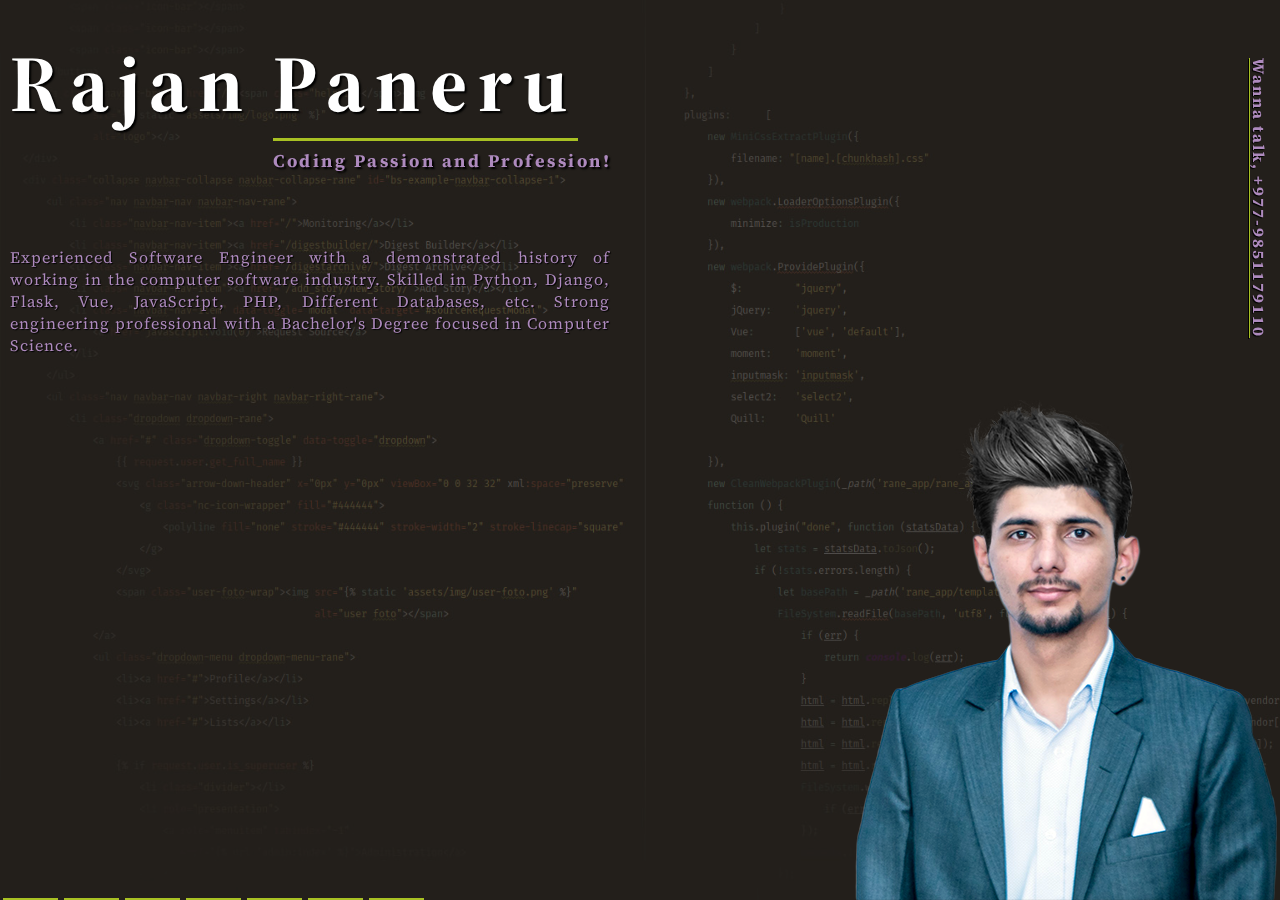
==== index.html @ 3ed590c5 "Fix the a target with email" ====
<!doctype html>
<html lang="en">
<head>
    <meta charset="UTF-8">
    <meta name="viewport"
          content="width=device-width, user-scalable=no, initial-scale=1.0, maximum-scale=1.0, minimum-scale=1.0">
    <meta http-equiv="X-UA-Compatible" content="ie=edge">
    <meta charset="utf-8">
    <meta name="keywords"
          content="Rajan, Paneru, paneru.rajan, rajanpaneru, rajanpaneru.com.np, panerurajan, paneru-rajan, python programmer, javascript programmer"/>
    <meta name="description"
          content="Experienced Software Engineer with a demonstrated history of working in the computer software industry. Skilled in Python, Django, Flask, Vue, JavaScript, PHP, Different Databases, etc. Strong engineering professional with a Bachelor's Degree focused in Computer Science."/>
    <meta name="author" content="Rajan Paneru">

    <meta itemprop="name" content="Rajan Paneru - Experienced Programmer"/>
    <meta itemprop="description"
          content="Experienced Software Engineer with a demonstrated history of working in the computer software industry. Skilled in Python, Django, Flask, Vue, JavaScript, PHP, Different Databases, etc. Strong engineering professional with a Bachelor's Degree focused in Computer Science."/>
    <meta itemprop="image" content="http://www.gravatar.com/avatar/74946eabd27b49d6efc623e4a454bd1f?s=512"/>

    <meta property="og:title" content="Rajan Paneru - Experienced Programmer"/>
    <meta property="og:description"
          content="Experienced Software Engineer with a demonstrated history of working in the computer software industry. Skilled in Python, Django, Flask, Vue, JavaScript, PHP, Different Databases, etc. Strong engineering professional with a Bachelor's Degree focused in Computer Science."/>
    <meta property="og:image" content="http://www.gravatar.com/avatar/74946eabd27b49d6efc623e4a454bd1f?s=512"/>

    <meta name="twitter:title" content="Rajan Paneru - Experienced Programmer">
    <meta name="twitter:description"
          content="Experienced Software Engineer with a demonstrated history of working in the computer software industry. Skilled in Python, Django, Flask, Vue, JavaScript, PHP, Different Databases, etc. Strong engineering professional with a Bachelor's Degree focused in Computer Science.">
    <meta name="twitter:image" content="http://www.gravatar.com/avatar/74946eabd27b49d6efc623e4a454bd1f?s=512">

    <link rel="shortlink" href="http://www.rajanpaneru.com.np"/>
    <link rel="canonical" href="http://www.rajanpaneru.com.np"/>
    <title>Rajan Paneru | Programmer | Python | JavaScript</title>
    <link rel="stylesheet" href="https://use.fontawesome.com/releases/v5.3.1/css/all.css"
          integrity="sha384-mzrmE5qonljUremFsqc01SB46JvROS7bZs3IO2EmfFsd15uHvIt+Y8vEf7N7fWAU" crossorigin="anonymous">
    <link rel="stylesheet" href="css/style.css">
</head>
<body>
<div class="main overlay">
    <div class="container background">
        <div class="top">
            <div class="content">
                <div class="left">
                    <div class="intro">
                        <div class="name name-on-left">
                            <div class="first-name">
                                Rajan
                            </div>
                            <div class="last-name">
                                <span class="name-border">Paneru</span>
                                <div class="quote">Coding Passion and Profession!</div>
                            </div>
                        </div>
                        <div class="name-on-center">
                            <div class="full-name"><span class="name-border">Rajan Paneru</span></div>
                            <div class="quote">Coding Passion and Profession!</div>
                        </div>
                    </div>
                    <div class="description">
                        <h3>Experienced Software Engineer with a demonstrated history of working in the computer
                            software industry. Skilled in Python, Django, Flask, Vue, JavaScript, PHP, Different
                            Databases, etc. Strong engineering professional with a Bachelor's Degree focused in Computer
                            Science.</h3>
                    </div>
                </div>
                <div class="right">
                    <a class="call-me" href="tel:+977-9851179110">Wanna talk, +977-9851179110</a>
                </div>
            </div>
        </div>
        <div class="bottom">
            <div class="content">
                <div class="left">
                    <div class="icons">
                        <a href="https://github.com/paneru-rajan" target="_blank">
                            <i class="fab fa-github"></i>
                        </a>
                        <a href="mailto:paneru.rajan@gmail.com">
                            <i class="fas fa-envelope"></i></a>
                        <a href="https://www.linkedin.com/in/paneru-rajan/" target="_blank">
                            <i class="fab fa-linkedin"></i></a>
                        <a href="https://stackoverflow.com/users/2994954/rajan" target="_blank">
                            <i class="fab fa-stack-overflow"></i></a>
                        <a href="tel:+977-9851179110">
                            <i class="fas fa-mobile"></i></a>
                        <a href="https://goo.gl/p3hmYf" target="_blank">
                            <i class="fas fa-file-pdf"></i></a>
                        <a href="http://rajanpaneru.com.np" target="_blank">
                            <i class="fas fa-globe"></i>
                        </a>
                    </div>
                </div>
                <div class="right">
                    <div class="pic">
                        <img src="img/rajan-paneru.png" alt="Rajan Paneru">
                    </div>
                </div>
            </div>
        </div>
    </div>
    <div class="really">
        <h1>Rajan Paneru</h1>
        <h6>+977-9851179110</h6>
    </div>
</div>
</body>
</html>
---- css/style.css ----
@import url('https://fonts.googleapis.com/css?family=Source+Serif+Pro');
body {
    margin: 0;
    padding: 0;
    color: white;
    background-color: #23201c;
    font-family: 'Source Serif Pro', serif;

}

body {
    height: 100vh;
    background: url("../img/code-background.jpg") fixed;
    background-size: cover;
}

.overlay {
    position: fixed;
    width: 100vw;
    height: 100vh;
    background-color: #23201cc2;
}

.container {
    display: flex;
    flex-direction: column;
    height: 100vh;
    justify-content: space-between;
}

.content {
    display: flex;
    justify-content: space-between;

}

.top .content {
    height: calc(100vh - 500px);
    min-height: 150px;
    align-items: center;
    padding: 0 10px;
}
.top .right{
    align-self: center;
    width: 22px;
}
.bottom .content {
    height:500px;
    align-items: flex-end;
}

.top .left {
    height: 100%;
    display: flex;
    flex-direction: column;
    justify-content: space-around;
}

.description {
    align-self: self-start;
}

.description h3 {
    font-size: 16px;
    color: #AE8ABE;
    font-weight: normal;
    letter-spacing: 1px;
    text-shadow: 1px 1px 1px #000000;
    text-align: justify;
    max-width: 600px;
}

.pic img {
    display: block;
}

.call-me {
    color: #AE8ABE;
    letter-spacing: 2px;
    text-orientation: mixed;
    font-weight: bold;
    writing-mode: vertical-rl;
    text-decoration-color: #A8C023;
    text-shadow: 1px 1px 1px #000000;
}

::selection {
    background: #A8C023;
    color: #fff;
}

.name, .full-name {
    font-weight: bold;
    letter-spacing: 10px;
    text-shadow: 2px 2px 2px #000000;
}

.name {
    display: flex;
    font-size: 80px;
}

.first-name {
    margin-right: 20px;
}

.name-border {
    border-bottom: 3px solid #A8C023;
}

.quote {
    font-size: 18px;
    margin-top: 10px;
    color: #AE8ABE;
    font-weight: bold;
    letter-spacing: 2.5px;
    text-shadow: 2px 2px 2px #000000;
}

.icons {
    display: flex;
    background-color: #23201ca6;
}

.icons a {
    width: 35px;
    text-align: center;
    margin: 0 3px;
    padding: 10px;
    border-bottom: 2px solid #A8C023;
    text-decoration: none;
    color: #AE8ABE;
    font-size: 30px;
    line-height: 29px;
}

.icons a:hover {
    color: #A8C023;
    border-color: #AE8ABE;
    -webkit-transition: color 500ms ease-out;
    -moz-transition: color 500ms ease-out;
    -o-transition: color 500ms ease-out;
    transition: color 500ms ease-out;
}

.name-on-center {
    display: none;
    text-align: center;
}

.really {
    display: none;
    text-align: center;
    color: #A8C023;
}

@media only screen and (max-width: 850px) {
    .bottom .content {
        flex-direction: column-reverse;
        align-items: center;
    }

    .bottom .right {
        position: absolute;
    }

    .bottom .left {
        z-index: 2;
    }

    .call-me {
        display: none;
    }

    .first-name {
        margin-right: 10px;
    }

    .full-name {
        font-size: 55px;
    }

    .name-on-left {
        display: none;
    }

    .name-on-center {
        display: block;
    }

    .top .left {
        margin: auto;
    }
}

@media only screen and (max-height: 800px) {
    .call-me {
        display: none;
    }

    .pic img, .bottom .content{
        height: 400px;
    }

    .top .content {
        height: calc(100vh - 400px);
    }
}

@media only screen and (max-width: 500px) {
    .full-name {
        font-size: 40px;
    }

    .icons a {
        font-size: 25px;
    }
}

@media only screen and (max-width: 420px) {
    .full-name {
        font-size: 30px;
    }
    .icons a {
        margin: 0;
        padding: 5px 3px;
    }
}
@media only screen and (max-width: 325px) {
    .description{
        display: none;
    }
}

@media only screen and (max-height: 750px) {
    .pic img, .bottom .content{
        height: 300px;
    }

    .top .content {
        height: calc(100vh - 300px);
    }
    .name, .full-name{
        font-size: 40px;
    }
}

@media only screen and (max-height: 600px) {
    .pic img, .bottom .content{
        height: 150px;
    }

    .top .content {
        height: calc(100vh - 150px);
    }

}

@media only screen and (max-height: 335px) {
    .description{
        display: none;
    }
    .pic img, .bottom .content{
        height: 100px;
    }

    .top .content {
        height: calc(100vh - 100px);
    }
}

@media only screen  and (max-width: 285px),  only screen and (max-height: 260px){
    .container{
        display: none;
    }
    .really{
        display: block;
    }
}
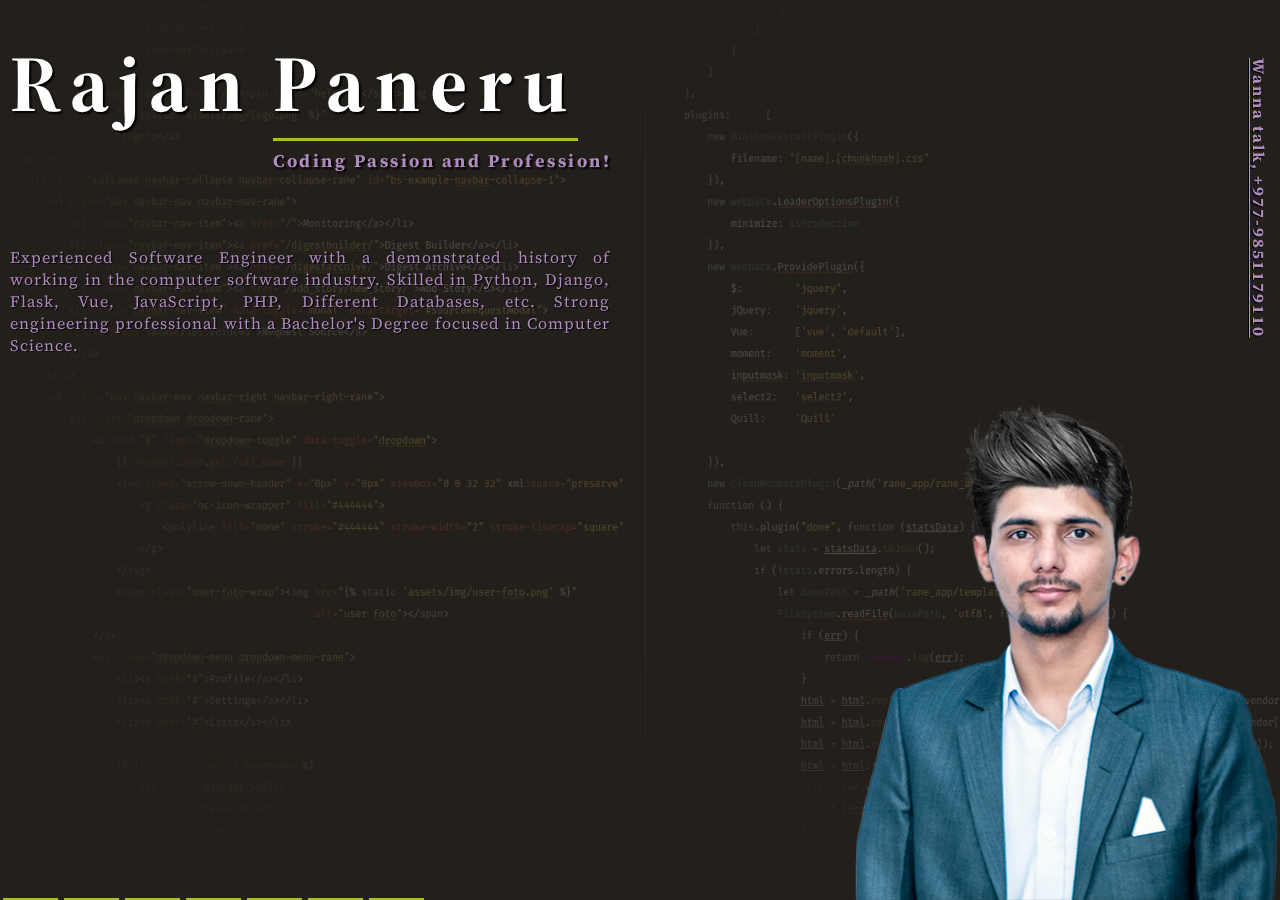
==== commit 404ee4e4: "Update index.html" ====
--- a/index.html
+++ b/index.html
@@ -9,22 +9,22 @@
     <meta name="keywords"
           content="Rajan, Paneru, paneru.rajan, rajanpaneru, rajanpaneru.com.np, panerurajan, paneru-rajan, python programmer, javascript programmer"/>
     <meta name="description"
-          content="Experienced Software Engineer with a demonstrated history of working in the computer software industry. Skilled in Python, Django, Flask, Vue, JavaScript, PHP, Different Databases, etc. Strong engineering professional with a Bachelor's Degree focused in Computer Science."/>
+          content="Rajan Paneru - Experienced Software Engineer with a demonstrated history of working in the computer software industry. Skilled in Python, Django, Flask, Vue, JavaScript, PHP, Different Databases, etc. Strong engineering professional with a Bachelor's Degree focused in Computer Science."/>
     <meta name="author" content="Rajan Paneru">
 
     <meta itemprop="name" content="Rajan Paneru - Experienced Programmer"/>
     <meta itemprop="description"
-          content="Experienced Software Engineer with a demonstrated history of working in the computer software industry. Skilled in Python, Django, Flask, Vue, JavaScript, PHP, Different Databases, etc. Strong engineering professional with a Bachelor's Degree focused in Computer Science."/>
+          content="Rajan Paneru - Experienced Software Engineer with a demonstrated history of working in the computer software industry. Skilled in Python, Django, Flask, Vue, JavaScript, PHP, Different Databases, etc. Strong engineering professional with a Bachelor's Degree focused in Computer Science."/>
     <meta itemprop="image" content="http://www.gravatar.com/avatar/74946eabd27b49d6efc623e4a454bd1f?s=512"/>
 
     <meta property="og:title" content="Rajan Paneru - Experienced Programmer"/>
     <meta property="og:description"
-          content="Experienced Software Engineer with a demonstrated history of working in the computer software industry. Skilled in Python, Django, Flask, Vue, JavaScript, PHP, Different Databases, etc. Strong engineering professional with a Bachelor's Degree focused in Computer Science."/>
+          content="Rajan Paneru - Experienced Software Engineer with a demonstrated history of working in the computer software industry. Skilled in Python, Django, Flask, Vue, JavaScript, PHP, Different Databases, etc. Strong engineering professional with a Bachelor's Degree focused in Computer Science."/>
     <meta property="og:image" content="http://www.gravatar.com/avatar/74946eabd27b49d6efc623e4a454bd1f?s=512"/>
 
     <meta name="twitter:title" content="Rajan Paneru - Experienced Programmer">
     <meta name="twitter:description"
-          content="Experienced Software Engineer with a demonstrated history of working in the computer software industry. Skilled in Python, Django, Flask, Vue, JavaScript, PHP, Different Databases, etc. Strong engineering professional with a Bachelor's Degree focused in Computer Science.">
+          content="Rajan Paneru - Experienced Software Engineer with a demonstrated history of working in the computer software industry. Skilled in Python, Django, Flask, Vue, JavaScript, PHP, Different Databases, etc. Strong engineering professional with a Bachelor's Degree focused in Computer Science.">
     <meta name="twitter:image" content="http://www.gravatar.com/avatar/74946eabd27b49d6efc623e4a454bd1f?s=512">
 
     <link rel="shortlink" href="http://www.rajanpaneru.com.np"/>
@@ -103,4 +103,4 @@
     </div>
 </div>
 </body>
-</html>+</html>
--- a/css/style.css
+++ b/css/style.css
@@ -2,18 +2,26 @@
 body {
     margin: 0;
     padding: 0;
-    color: white;
+    color: #ffffff;
     background-color: #23201c;
     font-family: 'Source Serif Pro', serif;
-
-}
-
-body {
     height: 100vh;
-    background: url("../img/code-background.jpg") fixed;
-    background-size: cover;
-}
-
+}
+body:before {
+  content: "";
+  display: block;
+  position: fixed;
+  left: 0;
+  top: 0;
+  width: 100%;
+  height: 100%;
+  z-index: -10;
+  background: url("../img/code-background.jpg") no-repeat left center;
+  -webkit-background-size: cover;
+  -moz-background-size: cover;
+  -o-background-size: cover;
+  background-size: cover;
+}
 .overlay {
     position: fixed;
     width: 100vw;
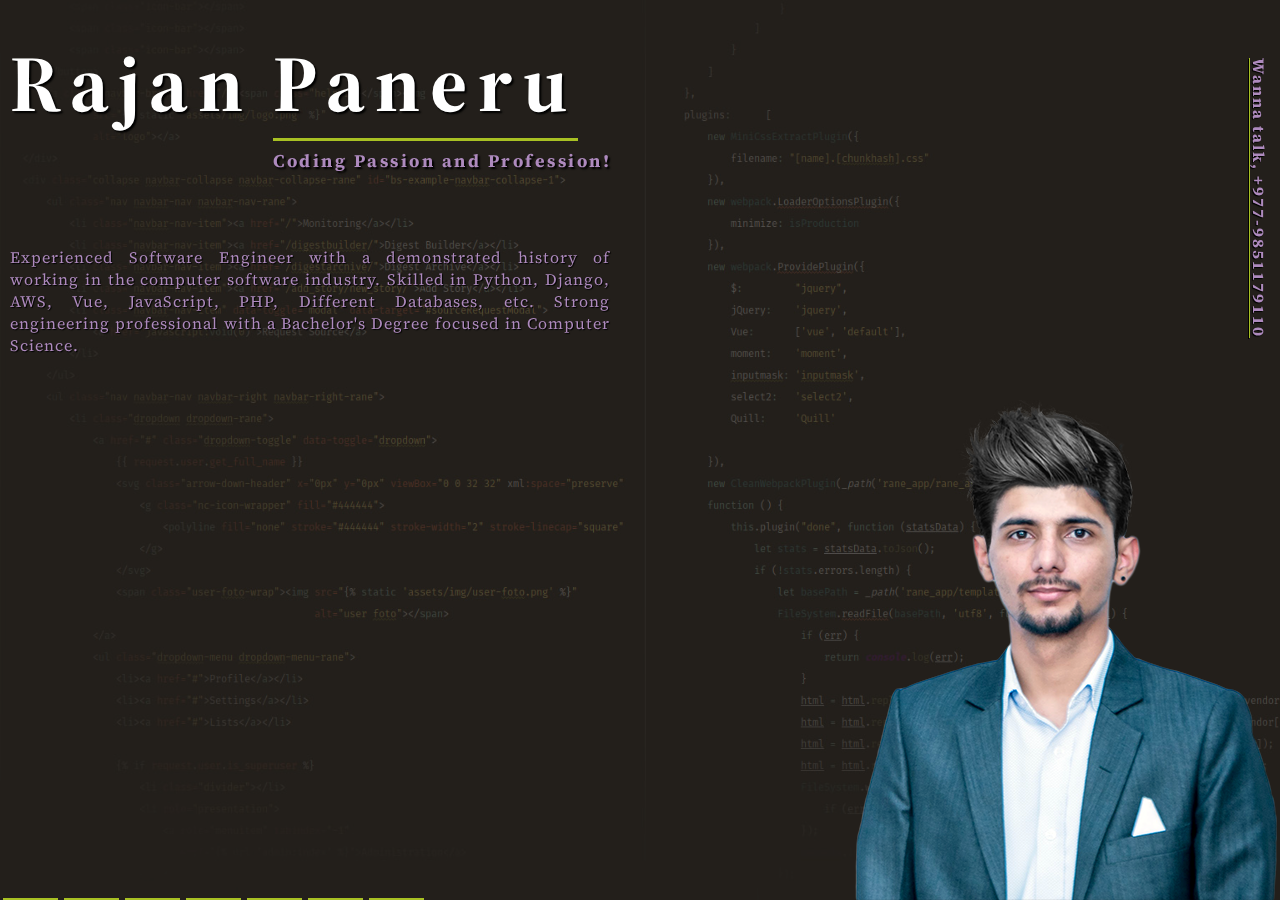
==== commit 3070ac69: "fix the link of resume" ====
--- a/index.html
+++ b/index.html
@@ -9,22 +9,22 @@
     <meta name="keywords"
           content="Rajan, Paneru, paneru.rajan, rajanpaneru, rajanpaneru.com.np, panerurajan, paneru-rajan, python programmer, javascript programmer"/>
     <meta name="description"
-          content="Rajan Paneru - Experienced Software Engineer with a demonstrated history of working in the computer software industry. Skilled in Python, Django, Flask, Vue, JavaScript, PHP, Different Databases, etc. Strong engineering professional with a Bachelor's Degree focused in Computer Science."/>
+          content="Rajan Paneru - Experienced Software Engineer with a demonstrated history of working in the computer software industry. Skilled in Python, Django, AWS, Vue, JavaScript, PHP, Different Databases, etc. Strong engineering professional with a Bachelor's Degree focused in Computer Science."/>
     <meta name="author" content="Rajan Paneru">
 
     <meta itemprop="name" content="Rajan Paneru - Experienced Programmer"/>
     <meta itemprop="description"
-          content="Rajan Paneru - Experienced Software Engineer with a demonstrated history of working in the computer software industry. Skilled in Python, Django, Flask, Vue, JavaScript, PHP, Different Databases, etc. Strong engineering professional with a Bachelor's Degree focused in Computer Science."/>
+          content="Rajan Paneru - Experienced Software Engineer with a demonstrated history of working in the computer software industry. Skilled in Python, Django, AWS, Vue, JavaScript, PHP, Different Databases, etc. Strong engineering professional with a Bachelor's Degree focused in Computer Science."/>
     <meta itemprop="image" content="http://www.gravatar.com/avatar/74946eabd27b49d6efc623e4a454bd1f?s=512"/>
 
     <meta property="og:title" content="Rajan Paneru - Experienced Programmer"/>
     <meta property="og:description"
-          content="Rajan Paneru - Experienced Software Engineer with a demonstrated history of working in the computer software industry. Skilled in Python, Django, Flask, Vue, JavaScript, PHP, Different Databases, etc. Strong engineering professional with a Bachelor's Degree focused in Computer Science."/>
+          content="Rajan Paneru - Experienced Software Engineer with a demonstrated history of working in the computer software industry. Skilled in Python, Django, AWS, Vue, JavaScript, PHP, Different Databases, etc. Strong engineering professional with a Bachelor's Degree focused in Computer Science."/>
     <meta property="og:image" content="http://www.gravatar.com/avatar/74946eabd27b49d6efc623e4a454bd1f?s=512"/>
 
     <meta name="twitter:title" content="Rajan Paneru - Experienced Programmer">
     <meta name="twitter:description"
-          content="Rajan Paneru - Experienced Software Engineer with a demonstrated history of working in the computer software industry. Skilled in Python, Django, Flask, Vue, JavaScript, PHP, Different Databases, etc. Strong engineering professional with a Bachelor's Degree focused in Computer Science.">
+          content="Rajan Paneru - Experienced Software Engineer with a demonstrated history of working in the computer software industry. Skilled in Python, Django, AWS, Vue, JavaScript, PHP, Different Databases, etc. Strong engineering professional with a Bachelor's Degree focused in Computer Science.">
     <meta name="twitter:image" content="http://www.gravatar.com/avatar/74946eabd27b49d6efc623e4a454bd1f?s=512">
 
     <link rel="shortlink" href="http://www.rajanpaneru.com.np"/>
@@ -57,7 +57,7 @@
                     </div>
                     <div class="description">
                         <h3>Experienced Software Engineer with a demonstrated history of working in the computer
-                            software industry. Skilled in Python, Django, Flask, Vue, JavaScript, PHP, Different
+                            software industry. Skilled in Python, Django, AWS, Vue, JavaScript, PHP, Different
                             Databases, etc. Strong engineering professional with a Bachelor's Degree focused in Computer
                             Science.</h3>
                     </div>
@@ -82,7 +82,7 @@
                             <i class="fab fa-stack-overflow"></i></a>
                         <a href="tel:+977-9851179110">
                             <i class="fas fa-mobile"></i></a>
-                        <a href="https://goo.gl/p3hmYf" target="_blank">
+                        <a href="pdf/rajan_paneru_resume.pdf" target="_blank">
                             <i class="fas fa-file-pdf"></i></a>
                         <a href="http://rajanpaneru.com.np" target="_blank">
                             <i class="fas fa-globe"></i>
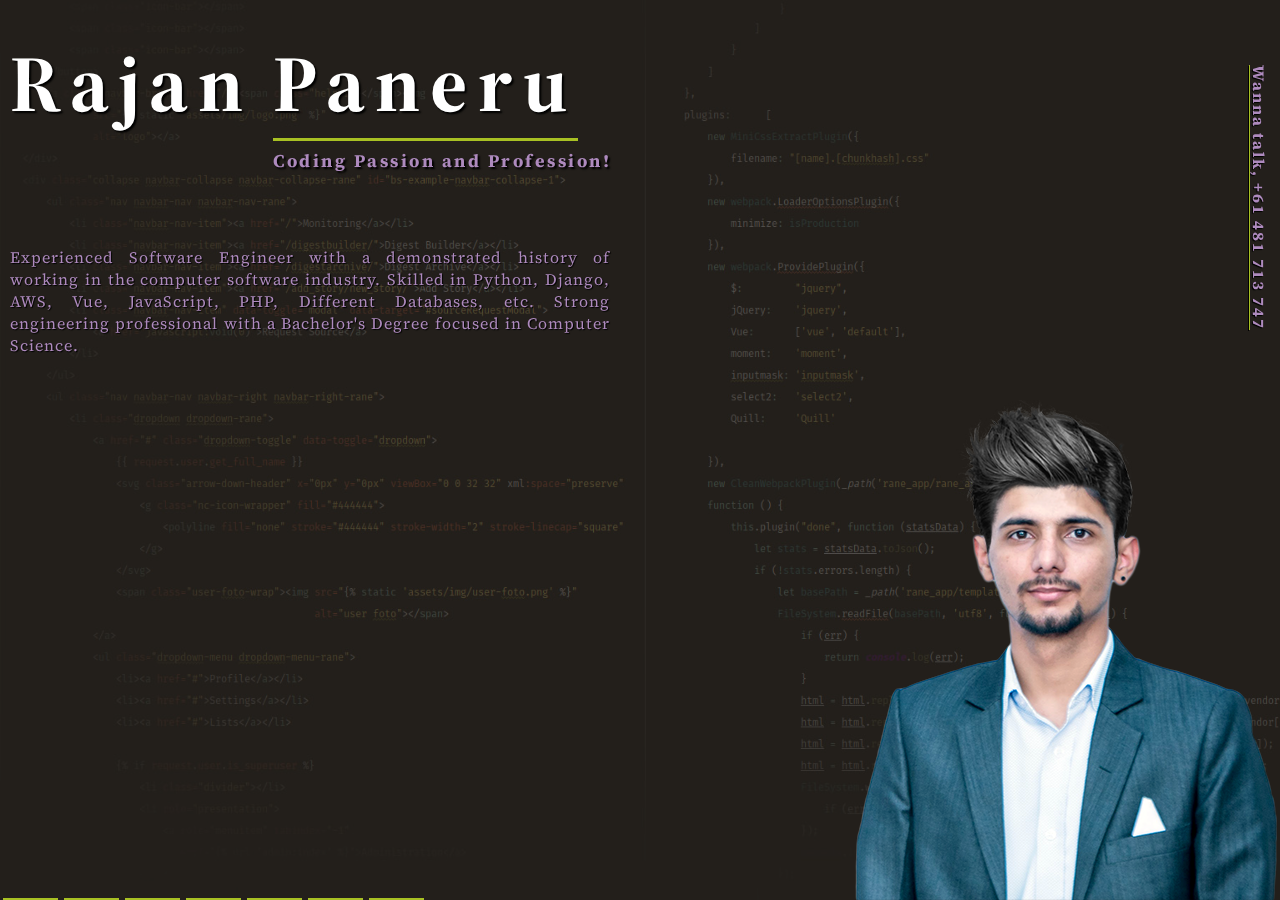
==== commit 896903aa: "Added new number" ====
--- a/index.html
+++ b/index.html
@@ -1,6 +1,9 @@
 <!doctype html>
 <html lang="en">
 <head>
+    <!-- Google Tag Manager -->
+    <script>(function(w,d,s,l,i){w[l]=w[l]||[];w[l].push({'gtm.start': new Date().getTime(),event:'gtm.js'});var f=d.getElementsByTagName(s)[0], j=d.createElement(s),dl=l!='dataLayer'?'&l='+l:'';j.async=true;j.src='https://www.googletagmanager.com/gtm.js?id='+i+dl;f.parentNode.insertBefore(j,f);})(window,document,'script','dataLayer','GTM-T2FHP55H');</script>
+    <!-- End Google Tag Manager -->
     <meta charset="UTF-8">
     <meta name="viewport"
           content="width=device-width, user-scalable=no, initial-scale=1.0, maximum-scale=1.0, minimum-scale=1.0">
@@ -35,6 +38,9 @@
     <link rel="stylesheet" href="css/style.css">
 </head>
 <body>
+<!-- Google Tag Manager (noscript) -->
+    <noscript><iframe src="https://www.googletagmanager.com/ns.html?id=GTM-T2FHP55H" height="0" width="0" style="display:none;visibility:hidden"></iframe></noscript>
+<!-- End Google Tag Manager (noscript) -->
 <div class="main overlay">
     <div class="container background">
         <div class="top">
@@ -63,7 +69,7 @@
                     </div>
                 </div>
                 <div class="right">
-                    <a class="call-me" href="tel:+977-9851179110">Wanna talk, +977-9851179110</a>
+                    <a class="call-me" href="tel:+61481713747">Wanna talk, +61 481 713 747</a>
                 </div>
             </div>
         </div>
@@ -80,7 +86,7 @@
                             <i class="fab fa-linkedin"></i></a>
                         <a href="https://stackoverflow.com/users/2994954/rajan" target="_blank">
                             <i class="fab fa-stack-overflow"></i></a>
-                        <a href="tel:+977-9851179110">
+                        <a href="tel:+61481713747">
                             <i class="fas fa-mobile"></i></a>
                         <a href="pdf/rajan_paneru_resume.pdf" target="_blank">
                             <i class="fas fa-file-pdf"></i></a>
@@ -99,7 +105,7 @@
     </div>
     <div class="really">
         <h1>Rajan Paneru</h1>
-        <h6>+977-9851179110</h6>
+        <h6>++61 481 713 747</h6>
     </div>
 </div>
 </body>
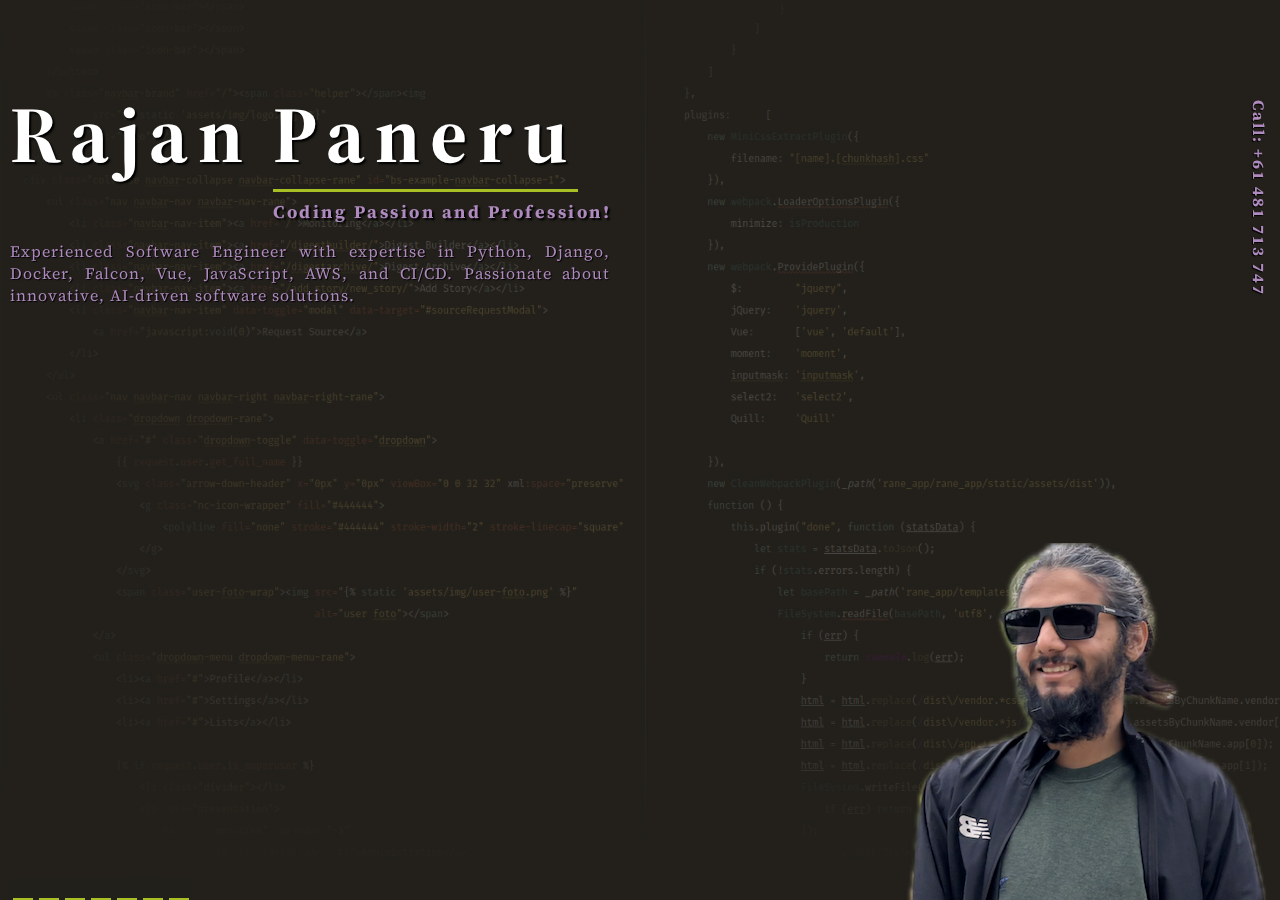
==== commit 75ec4384: "update code and img" ====
--- a/index.html
+++ b/index.html
@@ -2,55 +2,75 @@
 <html lang="en">
 <head>
     <!-- Google Tag Manager -->
-    <script>(function(w,d,s,l,i){w[l]=w[l]||[];w[l].push({'gtm.start': new Date().getTime(),event:'gtm.js'});var f=d.getElementsByTagName(s)[0], j=d.createElement(s),dl=l!='dataLayer'?'&l='+l:'';j.async=true;j.src='https://www.googletagmanager.com/gtm.js?id='+i+dl;f.parentNode.insertBefore(j,f);})(window,document,'script','dataLayer','GTM-T2FHP55H');</script>
+    <script>
+      (function (w, d, s, l, i) {
+        w[l] = w[l] || [];
+        w[l].push({ 'gtm.start': new Date().getTime(), event: 'gtm.js' });
+        var f = d.getElementsByTagName(s)[0],
+          j = d.createElement(s),
+          dl = (l !== 'dataLayer' ? '&l=' + l : '');
+        j.async = true;
+        j.src = 'https://www.googletagmanager.com/gtm.js?id=' + i + dl;
+        f.parentNode.insertBefore(j, f);
+      })(window, document, 'script', 'dataLayer', 'GTM-T2FHP55H');
+    </script>
     <!-- End Google Tag Manager -->
+
     <meta charset="UTF-8">
-    <meta name="viewport"
-          content="width=device-width, user-scalable=no, initial-scale=1.0, maximum-scale=1.0, minimum-scale=1.0">
-    <meta http-equiv="X-UA-Compatible" content="ie=edge">
-    <meta charset="utf-8">
+    <meta name="viewport" content="width=device-width, initial-scale=1.0">
+    <meta http-equiv="X-UA-Compatible" content="IE=edge">
+
     <meta name="keywords"
-          content="Rajan, Paneru, paneru.rajan, rajanpaneru, rajanpaneru.com.np, panerurajan, paneru-rajan, python programmer, javascript programmer"/>
+          content="Rajan Paneru, Software Engineer, Python, Django, Docker, Falcon, Vue, JavaScript, AWS, CI/CD, Full-Stack Developer">
     <meta name="description"
-          content="Rajan Paneru - Experienced Software Engineer with a demonstrated history of working in the computer software industry. Skilled in Python, Django, AWS, Vue, JavaScript, PHP, Different Databases, etc. Strong engineering professional with a Bachelor's Degree focused in Computer Science."/>
+          content="Rajan Paneru - Experienced Software Engineer skilled in Python, Django, Docker, Falcon, Vue, JavaScript, AWS, and CI/CD. Passionate about delivering innovative and AI-driven software solutions.">
     <meta name="author" content="Rajan Paneru">
 
-    <meta itemprop="name" content="Rajan Paneru - Experienced Programmer"/>
+    <!-- Schema.org markup for Google -->
+    <meta itemprop="name" content="Rajan Paneru - Experienced Software Engineer">
     <meta itemprop="description"
-          content="Rajan Paneru - Experienced Software Engineer with a demonstrated history of working in the computer software industry. Skilled in Python, Django, AWS, Vue, JavaScript, PHP, Different Databases, etc. Strong engineering professional with a Bachelor's Degree focused in Computer Science."/>
-    <meta itemprop="image" content="http://www.gravatar.com/avatar/74946eabd27b49d6efc623e4a454bd1f?s=512"/>
+          content="Rajan Paneru - Experienced Software Engineer skilled in Python, Django, Docker, Falcon, Vue, JavaScript, AWS, and CI/CD.">
+    <meta itemprop="image" content="https://www.gravatar.com/avatar/74946eabd27b49d6efc623e4a454bd1f?s=512">
 
-    <meta property="og:title" content="Rajan Paneru - Experienced Programmer"/>
+    <!-- Open Graph data -->
+    <meta property="og:title" content="Rajan Paneru - Experienced Software Engineer">
     <meta property="og:description"
-          content="Rajan Paneru - Experienced Software Engineer with a demonstrated history of working in the computer software industry. Skilled in Python, Django, AWS, Vue, JavaScript, PHP, Different Databases, etc. Strong engineering professional with a Bachelor's Degree focused in Computer Science."/>
-    <meta property="og:image" content="http://www.gravatar.com/avatar/74946eabd27b49d6efc623e4a454bd1f?s=512"/>
+          content="Rajan Paneru - Experienced Software Engineer skilled in Python, Django, Docker, Falcon, Vue, JavaScript, AWS, and CI/CD.">
+    <meta property="og:image" content="https://www.gravatar.com/avatar/74946eabd27b49d6efc623e4a454bd1f?s=512">
+    <meta property="og:url" content="https://rajanpaneru.com.np">
+    <meta property="og:type" content="website">
 
-    <meta name="twitter:title" content="Rajan Paneru - Experienced Programmer">
+    <!-- Twitter Card data -->
+    <meta name="twitter:card" content="summary_large_image">
+    <meta name="twitter:title" content="Rajan Paneru - Experienced Software Engineer">
     <meta name="twitter:description"
-          content="Rajan Paneru - Experienced Software Engineer with a demonstrated history of working in the computer software industry. Skilled in Python, Django, AWS, Vue, JavaScript, PHP, Different Databases, etc. Strong engineering professional with a Bachelor's Degree focused in Computer Science.">
-    <meta name="twitter:image" content="http://www.gravatar.com/avatar/74946eabd27b49d6efc623e4a454bd1f?s=512">
+          content="Rajan Paneru - Experienced Software Engineer skilled in Python, Django, Docker, Falcon, Vue, JavaScript, AWS, and CI/CD.">
+    <meta name="twitter:image" content="https://www.gravatar.com/avatar/74946eabd27b49d6efc623e4a454bd1f?s=512">
 
-    <link rel="shortlink" href="http://www.rajanpaneru.com.np"/>
-    <link rel="canonical" href="http://www.rajanpaneru.com.np"/>
-    <title>Rajan Paneru | Programmer | Python | JavaScript</title>
+    <link rel="canonical" href="https://rajanpaneru.com.np">
+    <link rel="shortcut icon" href="/favicon.ico" type="image/x-icon">
+
+    <title>Rajan Paneru | Experienced Software Engineer | Python | Docker | JavaScript</title>
     <link rel="stylesheet" href="https://use.fontawesome.com/releases/v5.3.1/css/all.css"
           integrity="sha384-mzrmE5qonljUremFsqc01SB46JvROS7bZs3IO2EmfFsd15uHvIt+Y8vEf7N7fWAU" crossorigin="anonymous">
     <link rel="stylesheet" href="css/style.css">
 </head>
 <body>
 <!-- Google Tag Manager (noscript) -->
-    <noscript><iframe src="https://www.googletagmanager.com/ns.html?id=GTM-T2FHP55H" height="0" width="0" style="display:none;visibility:hidden"></iframe></noscript>
+<noscript>
+    <iframe src="https://www.googletagmanager.com/ns.html?id=GTM-T2FHP55H" height="0" width="0"
+            style="display:none;visibility:hidden"></iframe>
+</noscript>
 <!-- End Google Tag Manager (noscript) -->
+
 <div class="main overlay">
     <div class="container background">
-        <div class="top">
+        <header class="top">
             <div class="content">
                 <div class="left">
                     <div class="intro">
                         <div class="name name-on-left">
-                            <div class="first-name">
-                                Rajan
-                            </div>
+                            <div class="first-name">Rajan</div>
                             <div class="last-name">
                                 <span class="name-border">Paneru</span>
                                 <div class="quote">Coding Passion and Profession!</div>
@@ -62,18 +82,16 @@
                         </div>
                     </div>
                     <div class="description">
-                        <h3>Experienced Software Engineer with a demonstrated history of working in the computer
-                            software industry. Skilled in Python, Django, AWS, Vue, JavaScript, PHP, Different
-                            Databases, etc. Strong engineering professional with a Bachelor's Degree focused in Computer
-                            Science.</h3>
+                        <h3>Experienced Software Engineer with expertise in Python, Django, Docker, Falcon, Vue,
+                            JavaScript, AWS, and CI/CD. Passionate about innovative, AI-driven software solutions.</h3>
                     </div>
                 </div>
                 <div class="right">
-                    <a class="call-me" href="tel:+61481713747">Wanna talk, +61 481 713 747</a>
+                    <a class="call-me" href="tel:+61481713747">Call: +61 481 713 747</a>
                 </div>
             </div>
-        </div>
-        <div class="bottom">
+        </header>
+        <main class="bottom">
             <div class="content">
                 <div class="left">
                     <div class="icons">
@@ -81,16 +99,21 @@
                             <i class="fab fa-github"></i>
                         </a>
                         <a href="mailto:paneru.rajan@gmail.com">
-                            <i class="fas fa-envelope"></i></a>
+                            <i class="fas fa-envelope"></i>
+                        </a>
                         <a href="https://www.linkedin.com/in/paneru-rajan/" target="_blank">
-                            <i class="fab fa-linkedin"></i></a>
+                            <i class="fab fa-linkedin"></i>
+                        </a>
                         <a href="https://stackoverflow.com/users/2994954/rajan" target="_blank">
-                            <i class="fab fa-stack-overflow"></i></a>
+                            <i class="fab fa-stack-overflow"></i>
+                        </a>
                         <a href="tel:+61481713747">
-                            <i class="fas fa-mobile"></i></a>
+                            <i class="fas fa-mobile"></i>
+                        </a>
                         <a href="pdf/rajan_paneru_resume.pdf" target="_blank">
-                            <i class="fas fa-file-pdf"></i></a>
-                        <a href="http://rajanpaneru.com.np" target="_blank">
+                            <i class="fas fa-file-pdf"></i>
+                        </a>
+                        <a href="https://rajanpaneru.com.np" target="_blank">
                             <i class="fas fa-globe"></i>
                         </a>
                     </div>
@@ -101,12 +124,12 @@
                     </div>
                 </div>
             </div>
-        </div>
+        </main>
     </div>
-    <div class="really">
+    <footer class="really">
         <h1>Rajan Paneru</h1>
-        <h6>++61 481 713 747</h6>
-    </div>
+        <h6>+61 481 713 747</h6>
+    </footer>
 </div>
 </body>
 </html>
--- a/css/style.css
+++ b/css/style.css
@@ -1,71 +1,76 @@
+/* Import fonts */
 @import url('https://fonts.googleapis.com/css?family=Source+Serif+Pro');
+
+/* Global resets and box-sizing */
+*, *::before, *::after {
+    box-sizing: border-box;
+}
+
 body {
     margin: 0;
     padding: 0;
     color: #ffffff;
     background-color: #23201c;
     font-family: 'Source Serif Pro', serif;
-    height: 100vh;
-}
+    min-height: 100vh;
+}
+
 body:before {
-  content: "";
-  display: block;
-  position: fixed;
-  left: 0;
-  top: 0;
-  width: 100%;
-  height: 100%;
-  z-index: -10;
-  background: url("../img/code-background.jpg") no-repeat left center;
-  -webkit-background-size: cover;
-  -moz-background-size: cover;
-  -o-background-size: cover;
-  background-size: cover;
-}
+    content: "";
+    position: fixed;
+    left: 0;
+    top: 0;
+    width: 100%;
+    height: 100%;
+    z-index: -10;
+    background: url("../img/code-background.jpg") no-repeat left center;
+    background-size: cover;
+}
+
 .overlay {
     position: fixed;
     width: 100vw;
     height: 100vh;
-    background-color: #23201cc2;
+    background-color: rgba(35, 32, 28, 0.8);
 }
 
 .container {
     display: flex;
     flex-direction: column;
-    height: 100vh;
+    min-height: 100vh;
     justify-content: space-between;
 }
 
 .content {
     display: flex;
     justify-content: space-between;
-
+    padding: 0 10px;
 }
 
 .top .content {
     height: calc(100vh - 500px);
     min-height: 150px;
     align-items: center;
-    padding: 0 10px;
-}
-.top .right{
+}
+
+.top .right {
     align-self: center;
     width: 22px;
 }
+
 .bottom .content {
-    height:500px;
+    height: 500px;
     align-items: flex-end;
 }
 
 .top .left {
-    height: 100%;
     display: flex;
     flex-direction: column;
     justify-content: space-around;
 }
 
 .description {
-    align-self: self-start;
+    align-self: flex-start;
 }
 
 .description h3 {
@@ -73,23 +78,24 @@
     color: #AE8ABE;
     font-weight: normal;
     letter-spacing: 1px;
-    text-shadow: 1px 1px 1px #000000;
+    text-shadow: 1px 1px 1px #000;
     text-align: justify;
     max-width: 600px;
 }
 
 .pic img {
     display: block;
+    max-width: 100%;
+    height: auto;
 }
 
 .call-me {
     color: #AE8ABE;
     letter-spacing: 2px;
-    text-orientation: mixed;
     font-weight: bold;
     writing-mode: vertical-rl;
-    text-decoration-color: #A8C023;
-    text-shadow: 1px 1px 1px #000000;
+    text-decoration: none;
+    text-shadow: 1px 1px 1px #000;
 }
 
 ::selection {
@@ -100,7 +106,7 @@
 .name, .full-name {
     font-weight: bold;
     letter-spacing: 10px;
-    text-shadow: 2px 2px 2px #000000;
+    text-shadow: 2px 2px 2px #000;
 }
 
 .name {
@@ -122,16 +128,15 @@
     color: #AE8ABE;
     font-weight: bold;
     letter-spacing: 2.5px;
-    text-shadow: 2px 2px 2px #000000;
+    text-shadow: 2px 2px 2px #000;
 }
 
 .icons {
     display: flex;
-    background-color: #23201ca6;
+    background-color: rgba(35, 32, 28, 0.65);
 }
 
 .icons a {
-    width: 35px;
     text-align: center;
     margin: 0 3px;
     padding: 10px;
@@ -145,9 +150,6 @@
 .icons a:hover {
     color: #A8C023;
     border-color: #AE8ABE;
-    -webkit-transition: color 500ms ease-out;
-    -moz-transition: color 500ms ease-out;
-    -o-transition: color 500ms ease-out;
     transition: color 500ms ease-out;
 }
 
@@ -162,6 +164,7 @@
     color: #A8C023;
 }
 
+/* Responsive adjustments */
 @media only screen and (max-width: 850px) {
     .bottom .content {
         flex-direction: column-reverse;
@@ -206,7 +209,8 @@
         display: none;
     }
 
-    .pic img, .bottom .content{
+    .pic img,
+    .bottom .content {
         height: 400px;
     }
 
@@ -229,46 +233,53 @@
     .full-name {
         font-size: 30px;
     }
+
     .icons a {
         margin: 0;
         padding: 5px 3px;
     }
 }
+
 @media only screen and (max-width: 325px) {
-    .description{
+    .description {
         display: none;
     }
 }
 
 @media only screen and (max-height: 750px) {
-    .pic img, .bottom .content{
+    .pic img,
+    .bottom .content {
         height: 300px;
     }
 
     .top .content {
         height: calc(100vh - 300px);
     }
-    .name, .full-name{
+
+    .name,
+    .full-name {
         font-size: 40px;
     }
 }
 
 @media only screen and (max-height: 600px) {
-    .pic img, .bottom .content{
+    .pic img,
+    .bottom .content {
         height: 150px;
     }
 
     .top .content {
         height: calc(100vh - 150px);
     }
-
 }
 
 @media only screen and (max-height: 335px) {
-    .description{
-        display: none;
-    }
-    .pic img, .bottom .content{
+    .description {
+        display: none;
+    }
+
+    .pic img,
+    .bottom .content {
         height: 100px;
     }
 
@@ -277,11 +288,12 @@
     }
 }
 
-@media only screen  and (max-width: 285px),  only screen and (max-height: 260px){
-    .container{
-        display: none;
-    }
-    .really{
+@media only screen and (max-width: 285px), only screen and (max-height: 260px) {
+    .container {
+        display: none;
+    }
+
+    .really {
         display: block;
     }
-}
+}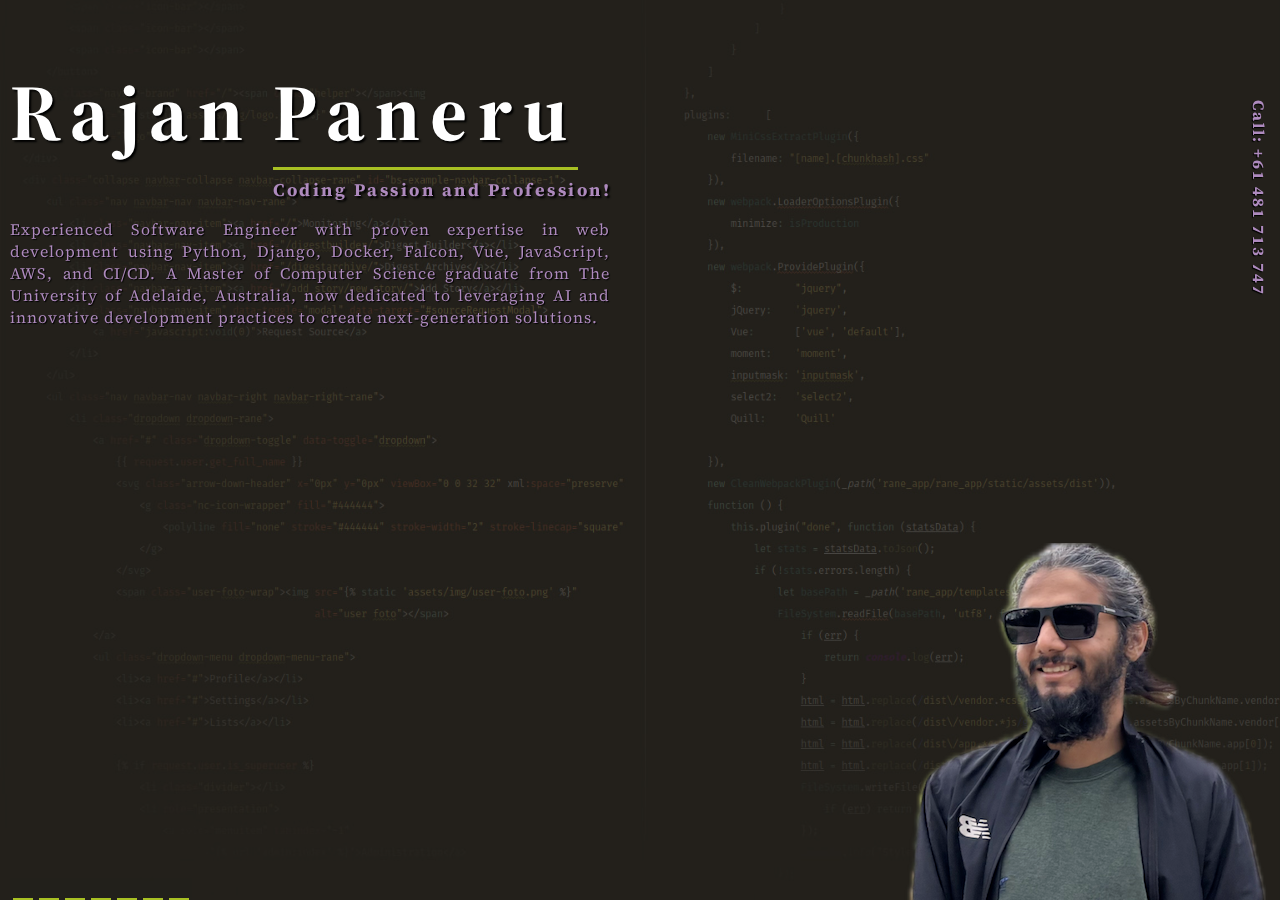
==== commit d72122ac: "updated the description" ====
--- a/index.html
+++ b/index.html
@@ -21,21 +21,21 @@
     <meta http-equiv="X-UA-Compatible" content="IE=edge">
 
     <meta name="keywords"
-          content="Rajan Paneru, Software Engineer, Python, Django, Docker, Falcon, Vue, JavaScript, AWS, CI/CD, Full-Stack Developer">
+          content="Rajan Paneru, Software Engineer, Python, AI, Django, Docker, Falcon, Vue, JavaScript, AWS, CI/CD, Full-Stack Developer">
     <meta name="description"
-          content="Rajan Paneru - Experienced Software Engineer skilled in Python, Django, Docker, Falcon, Vue, JavaScript, AWS, and CI/CD. Passionate about delivering innovative and AI-driven software solutions.">
+          content="Rajan Paneru - Experienced Software Engineer with proven expertise in web development using Python, Django, Docker, Falcon, Vue, JavaScript, AWS, and CI/CD. A Master of Computer Science graduate from The University of Adelaide, Australia, now dedicated to leveraging AI and innovative development practices to create next-generation solutions.">
     <meta name="author" content="Rajan Paneru">
 
     <!-- Schema.org markup for Google -->
     <meta itemprop="name" content="Rajan Paneru - Experienced Software Engineer">
     <meta itemprop="description"
-          content="Rajan Paneru - Experienced Software Engineer skilled in Python, Django, Docker, Falcon, Vue, JavaScript, AWS, and CI/CD.">
+          content="Rajan Paneru - Experienced Software Engineer skilled in Python, AI, Django, Docker, Falcon, Vue, JavaScript, AWS, and CI/CD.">
     <meta itemprop="image" content="https://www.gravatar.com/avatar/74946eabd27b49d6efc623e4a454bd1f?s=512">
 
     <!-- Open Graph data -->
     <meta property="og:title" content="Rajan Paneru - Experienced Software Engineer">
     <meta property="og:description"
-          content="Rajan Paneru - Experienced Software Engineer skilled in Python, Django, Docker, Falcon, Vue, JavaScript, AWS, and CI/CD.">
+          content="Rajan Paneru - Experienced Software Engineer skilled in Python, AI, Django, Docker, Falcon, Vue, JavaScript, AWS, and CI/CD.">
     <meta property="og:image" content="https://www.gravatar.com/avatar/74946eabd27b49d6efc623e4a454bd1f?s=512">
     <meta property="og:url" content="https://rajanpaneru.com.np">
     <meta property="og:type" content="website">
@@ -44,13 +44,13 @@
     <meta name="twitter:card" content="summary_large_image">
     <meta name="twitter:title" content="Rajan Paneru - Experienced Software Engineer">
     <meta name="twitter:description"
-          content="Rajan Paneru - Experienced Software Engineer skilled in Python, Django, Docker, Falcon, Vue, JavaScript, AWS, and CI/CD.">
+          content="Rajan Paneru - Experienced Software Engineer skilled in Python, AI, Django, Docker, Falcon, Vue, JavaScript, AWS, and CI/CD.">
     <meta name="twitter:image" content="https://www.gravatar.com/avatar/74946eabd27b49d6efc623e4a454bd1f?s=512">
 
     <link rel="canonical" href="https://rajanpaneru.com.np">
     <link rel="shortcut icon" href="/favicon.ico" type="image/x-icon">
 
-    <title>Rajan Paneru | Experienced Software Engineer | Python | Docker | JavaScript</title>
+    <title>Rajan Paneru | Experienced Software Engineer | Python | AI | Docker | JavaScript</title>
     <link rel="stylesheet" href="https://use.fontawesome.com/releases/v5.3.1/css/all.css"
           integrity="sha384-mzrmE5qonljUremFsqc01SB46JvROS7bZs3IO2EmfFsd15uHvIt+Y8vEf7N7fWAU" crossorigin="anonymous">
     <link rel="stylesheet" href="css/style.css">
@@ -82,8 +82,12 @@
                         </div>
                     </div>
                     <div class="description">
-                        <h3>Experienced Software Engineer with expertise in Python, Django, Docker, Falcon, Vue,
-                            JavaScript, AWS, and CI/CD. Passionate about innovative, AI-driven software solutions.</h3>
+                        <h3>
+                            Experienced Software Engineer with proven expertise in web development using Python, Django,
+                            Docker, Falcon, Vue, JavaScript, AWS, and CI/CD. A Master of Computer Science graduate from
+                            The University of Adelaide, Australia, now dedicated to leveraging AI and innovative
+                            development practices to create next-generation solutions.
+                        </h3>
                     </div>
                 </div>
                 <div class="right">
--- a/css/style.css
+++ b/css/style.css
@@ -164,6 +164,25 @@
     color: #A8C023;
 }
 
+/* Education Section */
+.education {
+    padding: 20px;
+    background-color: rgba(35, 32, 28, 0.85);
+    text-align: center;
+}
+
+.education-content h2 {
+    font-size: 28px;
+    margin-bottom: 10px;
+    color: #A8C023;
+}
+
+.education-content p {
+    font-size: 16px;
+    color: #AE8ABE;
+    margin: 0;
+}
+
 /* Responsive adjustments */
 @media only screen and (max-width: 850px) {
     .bottom .content {
